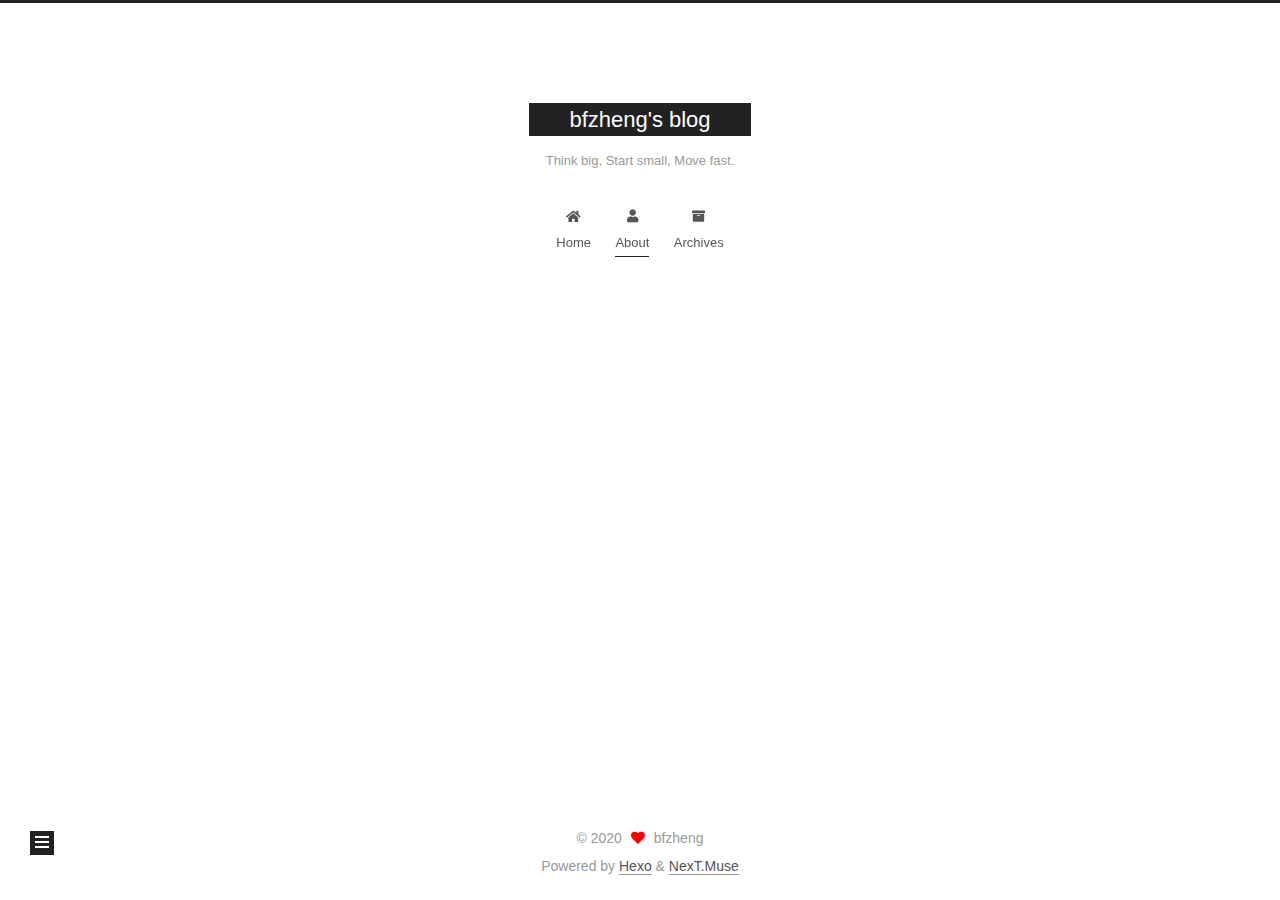
==== about/index.html @ 99f79226 "Site updated: 2020-04-12 15:24:44" ====
<!DOCTYPE html>
<html lang="en">
<head>
  <meta charset="UTF-8">
<meta name="viewport" content="width=device-width, initial-scale=1, maximum-scale=2">
<meta name="theme-color" content="#222">
<meta name="generator" content="Hexo 4.2.0">
  <link rel="apple-touch-icon" sizes="180x180" href="/images/apple-touch-icon-next.png">
  <link rel="icon" type="image/png" sizes="32x32" href="/images/favicon-32x32-next.png">
  <link rel="icon" type="image/png" sizes="16x16" href="/images/favicon-16x16-next.png">
  <link rel="mask-icon" href="/images/logo.svg" color="#222">

<link rel="stylesheet" href="/css/main.css">


<link rel="stylesheet" href="/lib/font-awesome/css/all.min.css">

<script id="hexo-configurations">
    var NexT = window.NexT || {};
    var CONFIG = {"hostname":"yoursite.com","root":"/","scheme":"Muse","version":"7.8.0","exturl":false,"sidebar":{"position":"left","display":"post","padding":18,"offset":12,"onmobile":false},"copycode":{"enable":false,"show_result":false,"style":null},"back2top":{"enable":true,"sidebar":false,"scrollpercent":false},"bookmark":{"enable":false,"color":"#222","save":"auto"},"fancybox":false,"mediumzoom":false,"lazyload":false,"pangu":false,"comments":{"style":"tabs","active":null,"storage":true,"lazyload":false,"nav":null},"algolia":{"hits":{"per_page":10},"labels":{"input_placeholder":"Search for Posts","hits_empty":"We didn't find any results for the search: ${query}","hits_stats":"${hits} results found in ${time} ms"}},"localsearch":{"enable":false,"trigger":"auto","top_n_per_article":1,"unescape":false,"preload":false},"motion":{"enable":true,"async":false,"transition":{"post_block":"fadeIn","post_header":"slideDownIn","post_body":"slideDownIn","coll_header":"slideLeftIn","sidebar":"slideUpIn"}}};
  </script>

  <meta name="description" content="一名开发，一名电影迷，一名美剧迷……一个平凡人是也。">
<meta property="og:type" content="website">
<meta property="og:title" content="bfzheng">
<meta property="og:url" content="http://yoursite.com/about/index.html">
<meta property="og:site_name" content="bfzheng&#39;s blog">
<meta property="og:description" content="一名开发，一名电影迷，一名美剧迷……一个平凡人是也。">
<meta property="og:locale" content="en_US">
<meta property="article:published_time" content="2020-04-12T05:11:08.000Z">
<meta property="article:modified_time" content="2020-04-12T06:12:43.307Z">
<meta property="article:author" content="bfzheng">
<meta name="twitter:card" content="summary">

<link rel="canonical" href="http://yoursite.com/about/">


<script id="page-configurations">
  // https://hexo.io/docs/variables.html
  CONFIG.page = {
    sidebar: "",
    isHome : false,
    isPost : false,
    lang   : 'en'
  };
</script>

  <title>bfzheng | bfzheng's blog
</title>
  






  <noscript>
  <style>
  .use-motion .brand,
  .use-motion .menu-item,
  .sidebar-inner,
  .use-motion .post-block,
  .use-motion .pagination,
  .use-motion .comments,
  .use-motion .post-header,
  .use-motion .post-body,
  .use-motion .collection-header { opacity: initial; }

  .use-motion .site-title,
  .use-motion .site-subtitle {
    opacity: initial;
    top: initial;
  }

  .use-motion .logo-line-before i { left: initial; }
  .use-motion .logo-line-after i { right: initial; }
  </style>
</noscript>

</head>

<body itemscope itemtype="http://schema.org/WebPage">
  <div class="container use-motion">
    <div class="headband"></div>

    <header class="header" itemscope itemtype="http://schema.org/WPHeader">
      <div class="header-inner"><div class="site-brand-container">
  <div class="site-nav-toggle">
    <div class="toggle" aria-label="Toggle navigation bar">
      <span class="toggle-line toggle-line-first"></span>
      <span class="toggle-line toggle-line-middle"></span>
      <span class="toggle-line toggle-line-last"></span>
    </div>
  </div>

  <div class="site-meta">

    <a href="/" class="brand" rel="start">
      <span class="logo-line-before"><i></i></span>
      <h1 class="site-title">bfzheng's blog</h1>
      <span class="logo-line-after"><i></i></span>
    </a>
      <p class="site-subtitle" itemprop="description">Think big, Start small, Move fast. </p>
  </div>

  <div class="site-nav-right">
    <div class="toggle popup-trigger">
    </div>
  </div>
</div>




<nav class="site-nav">
  <ul id="menu" class="main-menu menu">
        <li class="menu-item menu-item-home">

    <a href="/" rel="section"><i class="fa fa-home fa-fw"></i>Home</a>

  </li>
        <li class="menu-item menu-item-about">

    <a href="/about/" rel="section"><i class="fa fa-user fa-fw"></i>About</a>

  </li>
        <li class="menu-item menu-item-archives">

    <a href="/archives/" rel="section"><i class="fa fa-archive fa-fw"></i>Archives</a>

  </li>
  </ul>
</nav>




</div>
    </header>

    
  <div class="back-to-top">
    <i class="fa fa-arrow-up"></i>
    <span>0%</span>
  </div>


    <main class="main">
      <div class="main-inner">
        <div class="content-wrap">
          
  
  

          <div class="content page posts-expand">
            

    
    
    
    <div class="post-block" lang="en">
      <header class="post-header">

<h1 class="post-title" itemprop="name headline">bfzheng
</h1>

<div class="post-meta">
  

</div>

</header>

      
      
      
      <div class="post-body">
          <p>一名开发，<br>一名电影迷，<br>一名美剧迷<br>……<br>一个平凡人是也。</p>

      </div>
      
      
      
    </div>
    

    
    
    


          </div>
          

<script>
  window.addEventListener('tabs:register', () => {
    let { activeClass } = CONFIG.comments;
    if (CONFIG.comments.storage) {
      activeClass = localStorage.getItem('comments_active') || activeClass;
    }
    if (activeClass) {
      let activeTab = document.querySelector(`a[href="#comment-${activeClass}"]`);
      if (activeTab) {
        activeTab.click();
      }
    }
  });
  if (CONFIG.comments.storage) {
    window.addEventListener('tabs:click', event => {
      if (!event.target.matches('.tabs-comment .tab-content .tab-pane')) return;
      let commentClass = event.target.classList[1];
      localStorage.setItem('comments_active', commentClass);
    });
  }
</script>

        </div>
          
  
  <div class="toggle sidebar-toggle">
    <span class="toggle-line toggle-line-first"></span>
    <span class="toggle-line toggle-line-middle"></span>
    <span class="toggle-line toggle-line-last"></span>
  </div>

  <aside class="sidebar">
    <div class="sidebar-inner">

      <ul class="sidebar-nav motion-element">
        <li class="sidebar-nav-toc">
          Table of Contents
        </li>
        <li class="sidebar-nav-overview">
          Overview
        </li>
      </ul>

      <!--noindex-->
      <div class="post-toc-wrap sidebar-panel">
      </div>
      <!--/noindex-->

      <div class="site-overview-wrap sidebar-panel">
        <div class="site-author motion-element" itemprop="author" itemscope itemtype="http://schema.org/Person">
  <p class="site-author-name" itemprop="name">bfzheng</p>
  <div class="site-description" itemprop="description">bfzheng's blog</div>
</div>
<div class="site-state-wrap motion-element">
  <nav class="site-state">
      <div class="site-state-item site-state-posts">
          <a href="/archives/">
        
          <span class="site-state-item-count">2</span>
          <span class="site-state-item-name">posts</span>
        </a>
      </div>
  </nav>
</div>



      </div>

    </div>
  </aside>
  <div id="sidebar-dimmer"></div>


      </div>
    </main>

    <footer class="footer">
      <div class="footer-inner">
        

        

<div class="copyright">
  
  &copy; 
  <span itemprop="copyrightYear">2020</span>
  <span class="with-love">
    <i class="fa fa-heart"></i>
  </span>
  <span class="author" itemprop="copyrightHolder">bfzheng</span>
</div>
  <div class="powered-by">Powered by <a href="https://hexo.io/" class="theme-link" rel="noopener" target="_blank">Hexo</a> & <a href="https://muse.theme-next.org/" class="theme-link" rel="noopener" target="_blank">NexT.Muse</a>
  </div>

        








      </div>
    </footer>
  </div>

  
  <script src="/lib/anime.min.js"></script>
  <script src="/lib/velocity/velocity.min.js"></script>
  <script src="/lib/velocity/velocity.ui.min.js"></script>

<script src="/js/utils.js"></script>

<script src="/js/motion.js"></script>


<script src="/js/schemes/muse.js"></script>


<script src="/js/next-boot.js"></script>




  















  

  

</body>
</html>
---- css/main.css ----
:root {
  --body-bg-color: #fff;
  --content-bg-color: #fff;
  --card-bg-color: #f5f5f5;
  --text-color: #555;
  --blockquote-color: #666;
  --link-color: #555;
  --link-hover-color: #222;
  --brand-color: #fff;
  --brand-hover-color: #fff;
  --table-row-odd-bg-color: #f9f9f9;
  --table-row-hover-bg-color: #f5f5f5;
  --menu-item-bg-color: #f5f5f5;
  --btn-default-bg: #222;
  --btn-default-color: #fff;
  --btn-default-border-color: #222;
  --btn-default-hover-bg: #fff;
  --btn-default-hover-color: #222;
  --btn-default-hover-border-color: #222;
}
html {
  line-height: 1.15; /* 1 */
  -webkit-text-size-adjust: 100%; /* 2 */
}
body {
  margin: 0;
}
main {
  display: block;
}
h1 {
  font-size: 2em;
  margin: 0.67em 0;
}
hr {
  box-sizing: content-box; /* 1 */
  height: 0; /* 1 */
  overflow: visible; /* 2 */
}
pre {
  font-family: monospace, monospace; /* 1 */
  font-size: 1em; /* 2 */
}
a {
  background: transparent;
}
abbr[title] {
  border-bottom: none; /* 1 */
  text-decoration: underline; /* 2 */
  text-decoration: underline dotted; /* 2 */
}
b,
strong {
  font-weight: bolder;
}
code,
kbd,
samp {
  font-family: monospace, monospace; /* 1 */
  font-size: 1em; /* 2 */
}
small {
  font-size: 80%;
}
sub,
sup {
  font-size: 75%;
  line-height: 0;
  position: relative;
  vertical-align: baseline;
}
sub {
  bottom: -0.25em;
}
sup {
  top: -0.5em;
}
img {
  border-style: none;
}
button,
input,
optgroup,
select,
textarea {
  font-family: inherit; /* 1 */
  font-size: 100%; /* 1 */
  line-height: 1.15; /* 1 */
  margin: 0; /* 2 */
}
button,
input {
/* 1 */
  overflow: visible;
}
button,
select {
/* 1 */
  text-transform: none;
}
button,
[type='button'],
[type='reset'],
[type='submit'] {
  -webkit-appearance: button;
}
button::-moz-focus-inner,
[type='button']::-moz-focus-inner,
[type='reset']::-moz-focus-inner,
[type='submit']::-moz-focus-inner {
  border-style: none;
  padding: 0;
}
button:-moz-focusring,
[type='button']:-moz-focusring,
[type='reset']:-moz-focusring,
[type='submit']:-moz-focusring {
  outline: 1px dotted ButtonText;
}
fieldset {
  padding: 0.35em 0.75em 0.625em;
}
legend {
  box-sizing: border-box; /* 1 */
  color: inherit; /* 2 */
  display: table; /* 1 */
  max-width: 100%; /* 1 */
  padding: 0; /* 3 */
  white-space: normal; /* 1 */
}
progress {
  vertical-align: baseline;
}
textarea {
  overflow: auto;
}
[type='checkbox'],
[type='radio'] {
  box-sizing: border-box; /* 1 */
  padding: 0; /* 2 */
}
[type='number']::-webkit-inner-spin-button,
[type='number']::-webkit-outer-spin-button {
  height: auto;
}
[type='search'] {
  outline-offset: -2px; /* 2 */
  -webkit-appearance: textfield; /* 1 */
}
[type='search']::-webkit-search-decoration {
  -webkit-appearance: none;
}
::-webkit-file-upload-button {
  font: inherit; /* 2 */
  -webkit-appearance: button; /* 1 */
}
details {
  display: block;
}
summary {
  display: list-item;
}
template {
  display: none;
}
[hidden] {
  display: none;
}
::selection {
  background: #262a30;
  color: #eee;
}
html,
body {
  height: 100%;
}
body {
  background: var(--body-bg-color);
  color: var(--text-color);
  font-family: 'Lato', "PingFang SC", "Microsoft YaHei", sans-serif;
  font-size: 1em;
  line-height: 2;
}
@media (max-width: 991px) {
  body {
    padding-left: 0 !important;
    padding-right: 0 !important;
  }
}
h1,
h2,
h3,
h4,
h5,
h6 {
  font-family: 'Lato', "PingFang SC", "Microsoft YaHei", sans-serif;
  font-weight: bold;
  line-height: 1.5;
  margin: 20px 0 15px;
}
h1 {
  font-size: 1.5em;
}
h2 {
  font-size: 1.375em;
}
h3 {
  font-size: 1.25em;
}
h4 {
  font-size: 1.125em;
}
h5 {
  font-size: 1em;
}
h6 {
  font-size: 0.875em;
}
p {
  margin: 0 0 20px 0;
}
a,
span.exturl {
  border-bottom: 1px solid #999;
  color: var(--link-color);
  outline: 0;
  text-decoration: none;
  overflow-wrap: break-word;
  word-wrap: break-word;
  cursor: pointer;
}
a:hover,
span.exturl:hover {
  border-bottom-color: var(--link-hover-color);
  color: var(--link-hover-color);
}
iframe,
img,
video {
  display: block;
  margin-left: auto;
  margin-right: auto;
  max-width: 100%;
}
hr {
  background-image: repeating-linear-gradient(-45deg, #ddd, #ddd 4px, transparent 4px, transparent 8px);
  border: 0;
  height: 3px;
  margin: 40px 0;
}
blockquote {
  border-left: 4px solid #ddd;
  color: var(--blockquote-color);
  margin: 0;
  padding: 0 15px;
}
blockquote cite::before {
  content: '-';
  padding: 0 5px;
}
dt {
  font-weight: bold;
}
dd {
  margin: 0;
  padding: 0;
}
kbd {
  background-color: #f5f5f5;
  background-image: linear-gradient(#eee, #fff, #eee);
  border: 1px solid #ccc;
  border-radius: 0.2em;
  box-shadow: 0.1em 0.1em 0.2em rgba(0,0,0,0.1);
  color: #555;
  font-family: inherit;
  padding: 0.1em 0.3em;
  white-space: nowrap;
}
.table-container {
  overflow: auto;
}
table {
  border-collapse: collapse;
  border-spacing: 0;
  font-size: 0.875em;
  margin: 0 0 20px 0;
  width: 100%;
}
tbody tr:nth-of-type(odd) {
  background: var(--table-row-odd-bg-color);
}
tbody tr:hover {
  background: var(--table-row-hover-bg-color);
}
caption,
th,
td {
  font-weight: normal;
  padding: 8px;
  text-align: left;
  vertical-align: middle;
}
th,
td {
  border: 1px solid #ddd;
  border-bottom: 3px solid #ddd;
}
th {
  font-weight: 700;
  padding-bottom: 10px;
}
td {
  border-bottom-width: 1px;
}
.btn {
  background: var(--btn-default-bg);
  border: 2px solid var(--btn-default-border-color);
  border-radius: 0;
  color: var(--btn-default-color);
  display: inline-block;
  font-size: 0.875em;
  line-height: 2;
  padding: 0 20px;
  text-decoration: none;
  transition-property: background-color;
  transition-delay: 0s;
  transition-duration: 0.2s;
  transition-timing-function: ease-in-out;
}
.btn:hover {
  background: var(--btn-default-hover-bg);
  border-color: var(--btn-default-hover-border-color);
  color: var(--btn-default-hover-color);
}
.btn + .btn {
  margin: 0 0 8px 8px;
}
.btn .fa-fw {
  text-align: left;
  width: 1.285714285714286em;
}
.toggle {
  line-height: 0;
}
.toggle .toggle-line {
  background: #fff;
  display: inline-block;
  height: 2px;
  left: 0;
  position: relative;
  top: 0;
  transition: all 0.4s;
  vertical-align: top;
  width: 100%;
}
.toggle .toggle-line:not(:first-child) {
  margin-top: 3px;
}
.toggle.toggle-arrow .toggle-line-first {
  left: 50%;
  top: 2px;
  transform: rotate(45deg);
  width: 50%;
}
.toggle.toggle-arrow .toggle-line-middle {
  left: 2px;
  width: 90%;
}
.toggle.toggle-arrow .toggle-line-last {
  left: 50%;
  top: -2px;
  transform: rotate(-45deg);
  width: 50%;
}
.toggle.toggle-close .toggle-line-first {
  transform: rotate(-45deg);
  top: 5px;
}
.toggle.toggle-close .toggle-line-middle {
  opacity: 0;
}
.toggle.toggle-close .toggle-line-last {
  transform: rotate(45deg);
  top: -5px;
}
.highlight,
pre {
  background: #f7f7f7;
  color: #4d4d4c;
  line-height: 1.6;
  margin: 0 auto 20px;
}
pre,
code {
  font-family: consolas, Menlo, monospace, "PingFang SC", "Microsoft YaHei";
}
code {
  background: #eee;
  border-radius: 3px;
  color: #555;
  padding: 2px 4px;
  overflow-wrap: break-word;
  word-wrap: break-word;
}
.highlight *::selection {
  background: #d6d6d6;
}
.highlight pre {
  border: 0;
  margin: 0;
  padding: 10px 0;
}
.highlight table {
  border: 0;
  margin: 0;
  width: auto;
}
.highlight td {
  border: 0;
  padding: 0;
}
.highlight figcaption {
  background: #eff2f3;
  color: #4d4d4c;
  display: flex;
  font-size: 0.875em;
  justify-content: space-between;
  line-height: 1.2;
  padding: 0.5em;
}
.highlight figcaption a {
  color: #4d4d4c;
}
.highlight figcaption a:hover {
  border-bottom-color: #4d4d4c;
}
.highlight .gutter {
  -moz-user-select: none;
  -ms-user-select: none;
  -webkit-user-select: none;
  user-select: none;
}
.highlight .gutter pre {
  background: #eff2f3;
  color: #869194;
  padding-left: 10px;
  padding-right: 10px;
  text-align: right;
}
.highlight .code pre {
  background: #f7f7f7;
  padding-left: 10px;
  width: 100%;
}
.gist table {
  width: auto;
}
.gist table td {
  border: 0;
}
pre {
  overflow: auto;
  padding: 10px;
}
pre code {
  background: none;
  color: #4d4d4c;
  font-size: 0.875em;
  padding: 0;
  text-shadow: none;
}
pre .deletion {
  background: #fdd;
}
pre .addition {
  background: #dfd;
}
pre .meta {
  color: #eab700;
  -moz-user-select: none;
  -ms-user-select: none;
  -webkit-user-select: none;
  user-select: none;
}
pre .comment {
  color: #8e908c;
}
pre .variable,
pre .attribute,
pre .tag,
pre .name,
pre .regexp,
pre .ruby .constant,
pre .xml .tag .title,
pre .xml .pi,
pre .xml .doctype,
pre .html .doctype,
pre .css .id,
pre .css .class,
pre .css .pseudo {
  color: #c82829;
}
pre .number,
pre .preprocessor,
pre .built_in,
pre .builtin-name,
pre .literal,
pre .params,
pre .constant,
pre .command {
  color: #f5871f;
}
pre .ruby .class .title,
pre .css .rules .attribute,
pre .string,
pre .symbol,
pre .value,
pre .inheritance,
pre .header,
pre .ruby .symbol,
pre .xml .cdata,
pre .special,
pre .formula {
  color: #718c00;
}
pre .title,
pre .css .hexcolor {
  color: #3e999f;
}
pre .function,
pre .python .decorator,
pre .python .title,
pre .ruby .function .title,
pre .ruby .title .keyword,
pre .perl .sub,
pre .javascript .title,
pre .coffeescript .title {
  color: #4271ae;
}
pre .keyword,
pre .javascript .function {
  color: #8959a8;
}
.blockquote-center {
  border-left: none;
  margin: 40px 0;
  padding: 0;
  position: relative;
  text-align: center;
}
.blockquote-center .fa {
  display: block;
  opacity: 0.6;
  position: absolute;
  width: 100%;
}
.blockquote-center .fa-quote-left {
  border-top: 1px solid #ccc;
  text-align: left;
  top: -20px;
}
.blockquote-center .fa-quote-right {
  border-bottom: 1px solid #ccc;
  text-align: right;
  bottom: -20px;
}
.blockquote-center p,
.blockquote-center div {
  text-align: center;
}
.post-body .group-picture img {
  margin: 0 auto;
  padding: 0 3px;
}
.group-picture-row {
  margin-bottom: 6px;
  overflow: hidden;
}
.group-picture-column {
  float: left;
  margin-bottom: 10px;
}
.post-body .label {
  color: #555;
  display: inline;
  padding: 0 2px;
}
.post-body .label.default {
  background: #f0f0f0;
}
.post-body .label.primary {
  background: #efe6f7;
}
.post-body .label.info {
  background: #e5f2f8;
}
.post-body .label.success {
  background: #e7f4e9;
}
.post-body .label.warning {
  background: #fcf6e1;
}
.post-body .label.danger {
  background: #fae8eb;
}
.post-body .tabs {
  margin-bottom: 20px;
}
.post-body .tabs,
.tabs-comment {
  display: block;
  padding-top: 10px;
  position: relative;
}
.post-body .tabs ul.nav-tabs,
.tabs-comment ul.nav-tabs {
  display: flex;
  flex-wrap: wrap;
  margin: 0;
  margin-bottom: -1px;
  padding: 0;
}
@media (max-width: 413px) {
  .post-body .tabs ul.nav-tabs,
  .tabs-comment ul.nav-tabs {
    display: block;
    margin-bottom: 5px;
  }
}
.post-body .tabs ul.nav-tabs li.tab,
.tabs-comment ul.nav-tabs li.tab {
  border-bottom: 1px solid #ddd;
  border-left: 1px solid transparent;
  border-right: 1px solid transparent;
  border-top: 3px solid transparent;
  flex-grow: 1;
  list-style-type: none;
  border-radius: 0 0 0 0;
}
@media (max-width: 413px) {
  .post-body .tabs ul.nav-tabs li.tab,
  .tabs-comment ul.nav-tabs li.tab {
    border-bottom: 1px solid transparent;
    border-left: 3px solid transparent;
    border-right: 1px solid transparent;
    border-top: 1px solid transparent;
  }
}
@media (max-width: 413px) {
  .post-body .tabs ul.nav-tabs li.tab,
  .tabs-comment ul.nav-tabs li.tab {
    border-radius: 0;
  }
}
.post-body .tabs ul.nav-tabs li.tab a,
.tabs-comment ul.nav-tabs li.tab a {
  border-bottom: initial;
  display: block;
  line-height: 1.8;
  outline: 0;
  padding: 0.25em 0.75em;
  text-align: center;
  transition-delay: 0s;
  transition-duration: 0.2s;
  transition-timing-function: ease-out;
}
.post-body .tabs ul.nav-tabs li.tab a i,
.tabs-comment ul.nav-tabs li.tab a i {
  width: 1.285714285714286em;
}
.post-body .tabs ul.nav-tabs li.tab.active,
.tabs-comment ul.nav-tabs li.tab.active {
  border-bottom: 1px solid transparent;
  border-left: 1px solid #ddd;
  border-right: 1px solid #ddd;
  border-top: 3px solid #fc6423;
}
@media (max-width: 413px) {
  .post-body .tabs ul.nav-tabs li.tab.active,
  .tabs-comment ul.nav-tabs li.tab.active {
    border-bottom: 1px solid #ddd;
    border-left: 3px solid #fc6423;
    border-right: 1px solid #ddd;
    border-top: 1px solid #ddd;
  }
}
.post-body .tabs ul.nav-tabs li.tab.active a,
.tabs-comment ul.nav-tabs li.tab.active a {
  color: var(--link-color);
  cursor: default;
}
.post-body .tabs .tab-content .tab-pane,
.tabs-comment .tab-content .tab-pane {
  border: 1px solid #ddd;
  border-top: 0;
  padding: 20px 20px 0 20px;
  border-radius: 0;
}
.post-body .tabs .tab-content .tab-pane:not(.active),
.tabs-comment .tab-content .tab-pane:not(.active) {
  display: none;
}
.post-body .tabs .tab-content .tab-pane.active,
.tabs-comment .tab-content .tab-pane.active {
  display: block;
}
.post-body .tabs .tab-content .tab-pane.active:nth-of-type(1),
.tabs-comment .tab-content .tab-pane.active:nth-of-type(1) {
  border-radius: 0 0 0 0;
}
@media (max-width: 413px) {
  .post-body .tabs .tab-content .tab-pane.active:nth-of-type(1),
  .tabs-comment .tab-content .tab-pane.active:nth-of-type(1) {
    border-radius: 0;
  }
}
.post-body .note {
  border-radius: 3px;
  margin-bottom: 20px;
  padding: 1em;
  position: relative;
  border: 1px solid #eee;
  border-left-width: 5px;
}
.post-body .note h2,
.post-body .note h3,
.post-body .note h4,
.post-body .note h5,
.post-body .note h6 {
  margin-top: 0;
  border-bottom: initial;
  margin-bottom: 0;
  padding-top: 0;
}
.post-body .note p:first-child,
.post-body .note ul:first-child,
.post-body .note ol:first-child,
.post-body .note table:first-child,
.post-body .note pre:first-child,
.post-body .note blockquote:first-child,
.post-body .note img:first-child {
  margin-top: 0;
}
.post-body .note p:last-child,
.post-body .note ul:last-child,
.post-body .note ol:last-child,
.post-body .note table:last-child,
.post-body .note pre:last-child,
.post-body .note blockquote:last-child,
.post-body .note img:last-child {
  margin-bottom: 0;
}
.post-body .note.default {
  border-left-color: #777;
}
.post-body .note.default h2,
.post-body .note.default h3,
.post-body .note.default h4,
.post-body .note.default h5,
.post-body .note.default h6 {
  color: #777;
}
.post-body .note.primary {
  border-left-color: #6f42c1;
}
.post-body .note.primary h2,
.post-body .note.primary h3,
.post-body .note.primary h4,
.post-body .note.primary h5,
.post-body .note.primary h6 {
  color: #6f42c1;
}
.post-body .note.info {
  border-left-color: #428bca;
}
.post-body .note.info h2,
.post-body .note.info h3,
.post-body .note.info h4,
.post-body .note.info h5,
.post-body .note.info h6 {
  color: #428bca;
}
.post-body .note.success {
  border-left-color: #5cb85c;
}
.post-body .note.success h2,
.post-body .note.success h3,
.post-body .note.success h4,
.post-body .note.success h5,
.post-body .note.success h6 {
  color: #5cb85c;
}
.post-body .note.warning {
  border-left-color: #f0ad4e;
}
.post-body .note.warning h2,
.post-body .note.warning h3,
.post-body .note.warning h4,
.post-body .note.warning h5,
.post-body .note.warning h6 {
  color: #f0ad4e;
}
.post-body .note.danger {
  border-left-color: #d9534f;
}
.post-body .note.danger h2,
.post-body .note.danger h3,
.post-body .note.danger h4,
.post-body .note.danger h5,
.post-body .note.danger h6 {
  color: #d9534f;
}
.pagination .prev,
.pagination .next,
.pagination .page-number,
.pagination .space {
  display: inline-block;
  margin: 0 10px;
  padding: 0 11px;
  position: relative;
  top: -1px;
}
@media (max-width: 767px) {
  .pagination .prev,
  .pagination .next,
  .pagination .page-number,
  .pagination .space {
    margin: 0 5px;
  }
}
.pagination {
  border-top: 1px solid #eee;
  margin: 120px 0 0;
  text-align: center;
}
.pagination .prev,
.pagination .next,
.pagination .page-number {
  border-bottom: 0;
  border-top: 1px solid #eee;
  transition-property: border-color;
  transition-delay: 0s;
  transition-duration: 0.2s;
  transition-timing-function: ease-in-out;
}
.pagination .prev:hover,
.pagination .next:hover,
.pagination .page-number:hover {
  border-top-color: #222;
}
.pagination .space {
  margin: 0;
  padding: 0;
}
.pagination .prev {
  margin-left: 0;
}
.pagination .next {
  margin-right: 0;
}
.pagination .page-number.current {
  background: #ccc;
  border-top-color: #ccc;
  color: #fff;
}
@media (max-width: 767px) {
  .pagination {
    border-top: none;
  }
  .pagination .prev,
  .pagination .next,
  .pagination .page-number {
    border-bottom: 1px solid #eee;
    border-top: 0;
    margin-bottom: 10px;
    padding: 0 10px;
  }
  .pagination .prev:hover,
  .pagination .next:hover,
  .pagination .page-number:hover {
    border-bottom-color: #222;
  }
}
.comments {
  margin-top: 60px;
  overflow: hidden;
}
.comment-button-group {
  display: flex;
  flex-wrap: wrap-reverse;
  justify-content: center;
  margin: 1em 0;
}
.comment-button-group .comment-button {
  margin: 0.1em 0.2em;
}
.comment-button-group .comment-button.active {
  background: var(--btn-default-hover-bg);
  border-color: var(--btn-default-hover-border-color);
  color: var(--btn-default-hover-color);
}
.comment-position {
  display: none;
}
.comment-position.active {
  display: block;
}
.tabs-comment {
  background: var(--content-bg-color);
  margin-top: 4em;
  padding-top: 0;
}
.tabs-comment .comments {
  border: 0;
  box-shadow: none;
  margin-top: 0;
  padding-top: 0;
}
.container {
  min-height: 100%;
  position: relative;
}
.main-inner {
  margin: 0 auto;
  width: 700px;
}
@media (min-width: 1200px) {
  .main-inner {
    width: 800px;
  }
}
@media (min-width: 1600px) {
  .main-inner {
    width: 900px;
  }
}
@media (max-width: 767px) {
  .content-wrap {
    padding: 0 20px;
  }
}
.header {
  background: transparent;
}
.header-inner {
  margin: 0 auto;
  width: 700px;
}
@media (min-width: 1200px) {
  .header-inner {
    width: 800px;
  }
}
@media (min-width: 1600px) {
  .header-inner {
    width: 900px;
  }
}
.site-brand-container {
  display: flex;
  flex-shrink: 0;
  padding: 0 10px;
}
.headband {
  background: #222;
  height: 3px;
}
.site-meta {
  flex-grow: 1;
  text-align: center;
}
@media (max-width: 767px) {
  .site-meta {
    text-align: center;
  }
}
.brand {
  border-bottom: none;
  color: var(--brand-color);
  display: inline-block;
  line-height: 1.375em;
  padding: 0 40px;
  position: relative;
}
.brand:hover {
  color: var(--brand-hover-color);
}
.site-title {
  font-family: 'Lato', "PingFang SC", "Microsoft YaHei", sans-serif;
  font-size: 1.375em;
  font-weight: normal;
  margin: 0;
}
.site-subtitle {
  color: #999;
  font-size: 0.8125em;
  margin: 10px 0;
}
.use-motion .brand {
  opacity: 0;
}
.use-motion .site-title,
.use-motion .site-subtitle,
.use-motion .custom-logo-image {
  opacity: 0;
  position: relative;
  top: -10px;
}
.site-nav-toggle,
.site-nav-right {
  display: none;
}
@media (max-width: 767px) {
  .site-nav-toggle,
  .site-nav-right {
    display: flex;
    flex-direction: column;
    justify-content: center;
  }
}
.site-nav-toggle .toggle,
.site-nav-right .toggle {
  color: var(--text-color);
  padding: 10px;
  width: 22px;
}
.site-nav-toggle .toggle .toggle-line,
.site-nav-right .toggle .toggle-line {
  background: var(--text-color);
  border-radius: 1px;
}
.site-nav {
  display: block;
}
@media (max-width: 767px) {
  .site-nav {
    clear: both;
    display: none;
  }
}
.site-nav.site-nav-on {
  display: block;
}
.menu {
  margin-top: 20px;
  padding-left: 0;
  text-align: center;
}
.menu-item {
  display: inline-block;
  list-style: none;
  margin: 0 10px;
}
@media (max-width: 767px) {
  .menu-item {
    display: block;
    margin-top: 10px;
  }
  .menu-item.menu-item-search {
    display: none;
  }
}
.menu-item a,
.menu-item span.exturl {
  border-bottom: 0;
  display: block;
  font-size: 0.8125em;
  transition-property: border-color;
  transition-delay: 0s;
  transition-duration: 0.2s;
  transition-timing-function: ease-in-out;
}
@media (hover: none) {
  .menu-item a:hover,
  .menu-item span.exturl:hover {
    border-bottom-color: transparent !important;
  }
}
.menu-item .fa,
.menu-item .fab,
.menu-item .far,
.menu-item .fas {
  margin-right: 8px;
}
.menu-item .badge {
  display: inline-block;
  font-weight: bold;
  line-height: 1;
  margin-left: 0.35em;
  margin-top: 0.35em;
  text-align: center;
  white-space: nowrap;
}
@media (max-width: 767px) {
  .menu-item .badge {
    float: right;
    margin-left: 0;
  }
}
.menu-item-active a,
.menu .menu-item a:hover,
.menu .menu-item span.exturl:hover {
  background: var(--menu-item-bg-color);
}
.use-motion .menu-item {
  opacity: 0;
}
.sidebar {
  background: #222;
  bottom: 0;
  box-shadow: inset 0 2px 6px #000;
  position: fixed;
  top: 0;
}
@media (max-width: 991px) {
  .sidebar {
    display: none;
  }
}
.sidebar-inner {
  color: #999;
  padding: 18px 10px;
  text-align: center;
}
.cc-license {
  margin-top: 10px;
  text-align: center;
}
.cc-license .cc-opacity {
  border-bottom: none;
  opacity: 0.7;
}
.cc-license .cc-opacity:hover {
  opacity: 0.9;
}
.cc-license img {
  display: inline-block;
}
.site-author-image {
  border: 2px solid #333;
  display: block;
  margin: 0 auto;
  max-width: 96px;
  padding: 2px;
}
.site-author-name {
  color: #f5f5f5;
  font-weight: normal;
  margin: 5px 0 0;
  text-align: center;
}
.site-description {
  color: #999;
  font-size: 1em;
  margin-top: 5px;
  text-align: center;
}
.links-of-author {
  margin-top: 15px;
}
.links-of-author a,
.links-of-author span.exturl {
  border-bottom-color: #555;
  display: inline-block;
  font-size: 0.8125em;
  margin-bottom: 10px;
  margin-right: 10px;
  vertical-align: middle;
}
.links-of-author a::before,
.links-of-author span.exturl::before {
  background: #1c29ff;
  border-radius: 50%;
  content: ' ';
  display: inline-block;
  height: 4px;
  margin-right: 3px;
  vertical-align: middle;
  width: 4px;
}
.sidebar-button {
  margin-top: 15px;
}
.sidebar-button a {
  border: 1px solid #fc6423;
  border-radius: 4px;
  color: #fc6423;
  display: inline-block;
  padding: 0 15px;
}
.sidebar-button a .fa,
.sidebar-button a .fab,
.sidebar-button a .far,
.sidebar-button a .fas {
  margin-right: 5px;
}
.sidebar-button a:hover {
  background: #fc6423;
  border: 1px solid #fc6423;
  color: #fff;
}
.sidebar-button a:hover .fa,
.sidebar-button a:hover .fab,
.sidebar-button a:hover .far,
.sidebar-button a:hover .fas {
  color: #fff;
}
.links-of-blogroll {
  font-size: 0.8125em;
  margin-top: 10px;
}
.links-of-blogroll-title {
  font-size: 0.875em;
  font-weight: 600;
  margin-top: 0;
}
.links-of-blogroll-list {
  list-style: none;
  margin: 0;
  padding: 0;
}
#sidebar-dimmer {
  display: none;
}
@media (max-width: 767px) {
  #sidebar-dimmer {
    background: #000;
    display: block;
    height: 100%;
    left: 100%;
    opacity: 0;
    position: fixed;
    top: 0;
    width: 100%;
    z-index: 1100;
  }
  .sidebar-active + #sidebar-dimmer {
    opacity: 0.7;
    transform: translateX(-100%);
    transition: opacity 0.5s;
  }
}
.sidebar-nav {
  margin: 0;
  padding-bottom: 20px;
  padding-left: 0;
}
.sidebar-nav li {
  border-bottom: 1px solid transparent;
  color: #666;
  cursor: pointer;
  display: inline-block;
  font-size: 0.875em;
}
.sidebar-nav li.sidebar-nav-overview {
  margin-left: 10px;
}
.sidebar-nav li:hover {
  color: #f5f5f5;
}
.sidebar-nav .sidebar-nav-active {
  border-bottom-color: #87daff;
  color: #87daff;
}
.sidebar-nav .sidebar-nav-active:hover {
  color: #87daff;
}
.sidebar-panel {
  display: none;
  overflow-x: hidden;
  overflow-y: auto;
}
.sidebar-panel-active {
  display: block;
}
.sidebar-toggle {
  background: #222;
  bottom: 45px;
  cursor: pointer;
  height: 14px;
  left: 30px;
  padding: 5px;
  position: fixed;
  width: 14px;
  z-index: 1300;
}
@media (max-width: 991px) {
  .sidebar-toggle {
    left: 20px;
    opacity: 0.8;
    display: none;
  }
}
.sidebar-toggle:hover .toggle-line {
  background: #87daff;
}
.post-toc {
  font-size: 0.875em;
}
.post-toc ol {
  list-style: none;
  margin: 0;
  padding: 0 2px 5px 10px;
  text-align: left;
}
.post-toc ol > ol {
  padding-left: 0;
}
.post-toc ol a {
  transition-property: all;
  transition-delay: 0s;
  transition-duration: 0.2s;
  transition-timing-function: ease-in-out;
}
.post-toc .nav-item {
  line-height: 1.8;
  overflow: hidden;
  text-overflow: ellipsis;
  white-space: nowrap;
}
.post-toc .nav .nav-child {
  display: none;
}
.post-toc .nav .active > .nav-child {
  display: block;
}
.post-toc .nav .active-current > .nav-child {
  display: block;
}
.post-toc .nav .active-current > .nav-child > .nav-item {
  display: block;
}
.post-toc .nav .active > a {
  border-bottom-color: #87daff;
  color: #87daff;
}
.post-toc .nav .active-current > a {
  color: #87daff;
}
.post-toc .nav .active-current > a:hover {
  color: #87daff;
}
.site-state {
  display: flex;
  justify-content: center;
  line-height: 1.4;
  margin-top: 10px;
  overflow: hidden;
  text-align: center;
  white-space: nowrap;
}
.site-state-item {
  padding: 0 15px;
}
.site-state-item:not(:first-child) {
  border-left: 1px solid #333;
}
.site-state-item a {
  border-bottom: none;
}
.site-state-item-count {
  display: block;
  font-size: 1.25em;
  font-weight: 600;
  text-align: center;
}
.site-state-item-name {
  color: inherit;
  font-size: 0.875em;
}
.footer {
  color: #999;
  font-size: 0.875em;
  padding: 20px 0;
}
.footer.footer-fixed {
  bottom: 0;
  left: 0;
  position: absolute;
  right: 0;
}
.footer-inner {
  box-sizing: border-box;
  margin: 0 auto;
  text-align: center;
  width: 700px;
}
@media (min-width: 1200px) {
  .footer-inner {
    width: 800px;
  }
}
@media (min-width: 1600px) {
  .footer-inner {
    width: 900px;
  }
}
.languages {
  display: inline-block;
  font-size: 1.125em;
  position: relative;
}
.languages .lang-select-label span {
  margin: 0 0.5em;
}
.languages .lang-select {
  height: 100%;
  left: 0;
  opacity: 0;
  position: absolute;
  top: 0;
  width: 100%;
}
.with-love {
  color: #ff0000;
  display: inline-block;
  margin: 0 5px;
}
.powered-by,
.theme-info {
  display: inline-block;
}
@-moz-keyframes iconAnimate {
  0%, 100% {
    transform: scale(1);
  }
  10%, 30% {
    transform: scale(0.9);
  }
  20%, 40%, 60%, 80% {
    transform: scale(1.1);
  }
  50%, 70% {
    transform: scale(1.1);
  }
}
@-webkit-keyframes iconAnimate {
  0%, 100% {
    transform: scale(1);
  }
  10%, 30% {
    transform: scale(0.9);
  }
  20%, 40%, 60%, 80% {
    transform: scale(1.1);
  }
  50%, 70% {
    transform: scale(1.1);
  }
}
@-o-keyframes iconAnimate {
  0%, 100% {
    transform: scale(1);
  }
  10%, 30% {
    transform: scale(0.9);
  }
  20%, 40%, 60%, 80% {
    transform: scale(1.1);
  }
  50%, 70% {
    transform: scale(1.1);
  }
}
@keyframes iconAnimate {
  0%, 100% {
    transform: scale(1);
  }
  10%, 30% {
    transform: scale(0.9);
  }
  20%, 40%, 60%, 80% {
    transform: scale(1.1);
  }
  50%, 70% {
    transform: scale(1.1);
  }
}
.back-to-top {
  font-size: 12px;
  text-align: center;
  transition-delay: 0s;
  transition-duration: 0.2s;
  transition-timing-function: ease-in-out;
}
.back-to-top {
  background: #222;
  bottom: -100px;
  box-sizing: border-box;
  color: #fff;
  cursor: pointer;
  left: 30px;
  opacity: 1;
  padding: 0 6px;
  position: fixed;
  transition-property: bottom;
  z-index: 1300;
  width: 24px;
}
.back-to-top span {
  display: none;
}
.back-to-top:hover {
  color: #87daff;
}
.back-to-top.back-to-top-on {
  bottom: 19px;
}
@media (max-width: 991px) {
  .back-to-top {
    left: 20px;
    opacity: 0.8;
  }
}
.post-body {
  font-family: 'Lato', "PingFang SC", "Microsoft YaHei", sans-serif;
  overflow-wrap: break-word;
  word-wrap: break-word;
}
@media (min-width: 1200px) {
  .post-body {
    font-size: 1.125em;
  }
}
.post-body .exturl .fa {
  font-size: 0.875em;
  margin-left: 4px;
}
.post-body .image-caption,
.post-body .figure .caption {
  color: #999;
  font-size: 0.875em;
  font-weight: bold;
  line-height: 1;
  margin: -20px auto 15px;
  text-align: center;
}
.post-sticky-flag {
  display: inline-block;
  transform: rotate(30deg);
}
.post-button {
  margin-top: 40px;
  text-align: center;
}
.use-motion .post-block,
.use-motion .pagination,
.use-motion .comments {
  opacity: 0;
}
.use-motion .post-header {
  opacity: 0;
}
.use-motion .post-body {
  opacity: 0;
}
.use-motion .collection-header {
  opacity: 0;
}
.posts-collapse {
  margin-left: 35px;
  position: relative;
}
@media (max-width: 767px) {
  .posts-collapse {
    margin-left: 0px;
    margin-right: 0px;
  }
}
.posts-collapse .collection-title {
  font-size: 1.125em;
  position: relative;
}
.posts-collapse .collection-title::before {
  background: #999;
  border: 1px solid #fff;
  border-radius: 50%;
  content: ' ';
  height: 10px;
  left: 0;
  margin-left: -6px;
  margin-top: -4px;
  position: absolute;
  top: 50%;
  width: 10px;
}
.posts-collapse .collection-year {
  font-size: 1.5em;
  font-weight: bold;
  margin: 60px 0;
  position: relative;
}
.posts-collapse .collection-year::before {
  background: #bbb;
  border-radius: 50%;
  content: ' ';
  height: 8px;
  left: 0;
  margin-left: -4px;
  margin-top: -4px;
  position: absolute;
  top: 50%;
  width: 8px;
}
.posts-collapse .collection-header {
  display: block;
  margin: 0 0 0 20px;
}
.posts-collapse .collection-header small {
  color: #bbb;
  margin-left: 5px;
}
.posts-collapse .post-header {
  border-bottom: 1px dashed #ccc;
  margin: 30px 0;
  padding-left: 15px;
  position: relative;
  transition-property: border;
  transition-delay: 0s;
  transition-duration: 0.2s;
  transition-timing-function: ease-in-out;
}
.posts-collapse .post-header::before {
  background: #bbb;
  border: 1px solid #fff;
  border-radius: 50%;
  content: ' ';
  height: 6px;
  left: 0;
  margin-left: -4px;
  position: absolute;
  top: 0.75em;
  transition-property: background;
  width: 6px;
  transition-delay: 0s;
  transition-duration: 0.2s;
  transition-timing-function: ease-in-out;
}
.posts-collapse .post-header:hover {
  border-bottom-color: #666;
}
.posts-collapse .post-header:hover::before {
  background: #222;
}
.posts-collapse .post-meta {
  display: inline;
  font-size: 0.75em;
  margin-right: 10px;
}
.posts-collapse .post-title {
  display: inline;
}
.posts-collapse .post-title a,
.posts-collapse .post-title span.exturl {
  border-bottom: none;
  color: var(--link-color);
}
.posts-collapse .post-title .fa-external-link-alt {
  font-size: 0.875em;
  margin-left: 5px;
}
.posts-collapse::before {
  background: #f5f5f5;
  content: ' ';
  height: 100%;
  left: 0;
  margin-left: -2px;
  position: absolute;
  top: 1.25em;
  width: 4px;
}
.post-eof {
  background: #ccc;
  height: 1px;
  margin: 80px auto 60px;
  text-align: center;
  width: 8%;
}
.post-block:last-of-type .post-eof {
  display: none;
}
.content {
  padding-top: 40px;
}
@media (min-width: 992px) {
  .post-body {
    text-align: justify;
  }
}
@media (max-width: 991px) {
  .post-body {
    text-align: justify;
  }
}
.post-body h1,
.post-body h2,
.post-body h3,
.post-body h4,
.post-body h5,
.post-body h6 {
  padding-top: 10px;
}
.post-body h1 .header-anchor,
.post-body h2 .header-anchor,
.post-body h3 .header-anchor,
.post-body h4 .header-anchor,
.post-body h5 .header-anchor,
.post-body h6 .header-anchor {
  border-bottom-style: none;
  color: #ccc;
  float: right;
  margin-left: 10px;
  visibility: hidden;
}
.post-body h1 .header-anchor:hover,
.post-body h2 .header-anchor:hover,
.post-body h3 .header-anchor:hover,
.post-body h4 .header-anchor:hover,
.post-body h5 .header-anchor:hover,
.post-body h6 .header-anchor:hover {
  color: inherit;
}
.post-body h1:hover .header-anchor,
.post-body h2:hover .header-anchor,
.post-body h3:hover .header-anchor,
.post-body h4:hover .header-anchor,
.post-body h5:hover .header-anchor,
.post-body h6:hover .header-anchor {
  visibility: visible;
}
.post-body iframe,
.post-body img,
.post-body video {
  margin-bottom: 20px;
}
.post-body .video-container {
  height: 0;
  margin-bottom: 20px;
  overflow: hidden;
  padding-top: 75%;
  position: relative;
  width: 100%;
}
.post-body .video-container iframe,
.post-body .video-container object,
.post-body .video-container embed {
  height: 100%;
  left: 0;
  margin: 0;
  position: absolute;
  top: 0;
  width: 100%;
}
.post-gallery {
  align-items: center;
  display: grid;
  grid-gap: 10px;
  grid-template-columns: 1fr 1fr 1fr;
  margin-bottom: 20px;
}
@media (max-width: 767px) {
  .post-gallery {
    grid-template-columns: 1fr 1fr;
  }
}
.post-gallery a {
  border: 0;
}
.post-gallery img {
  margin: 0;
}
.posts-expand .post-header {
  font-size: 1.125em;
}
.posts-expand .post-title {
  font-size: 1.5em;
  font-weight: normal;
  margin: initial;
  text-align: center;
  overflow-wrap: break-word;
  word-wrap: break-word;
}
.posts-expand .post-title-link {
  border-bottom: none;
  color: var(--link-color);
  display: inline-block;
  position: relative;
  vertical-align: top;
}
.posts-expand .post-title-link::before {
  background: var(--link-color);
  bottom: 0;
  content: '';
  height: 2px;
  left: 0;
  position: absolute;
  transform: scaleX(0);
  visibility: hidden;
  width: 100%;
  transition-delay: 0s;
  transition-duration: 0.2s;
  transition-timing-function: ease-in-out;
}
.posts-expand .post-title-link:hover::before {
  transform: scaleX(1);
  visibility: visible;
}
.posts-expand .post-title-link .fa-external-link-alt {
  font-size: 0.875em;
  margin-left: 5px;
}
.posts-expand .post-meta {
  color: #999;
  font-family: 'Lato', "PingFang SC", "Microsoft YaHei", sans-serif;
  font-size: 0.75em;
  margin: 3px 0 60px 0;
  text-align: center;
}
.posts-expand .post-meta .post-description {
  font-size: 0.875em;
  margin-top: 2px;
}
.posts-expand .post-meta time {
  border-bottom: 1px dashed #999;
  cursor: pointer;
}
.post-meta .post-meta-item + .post-meta-item::before {
  content: '|';
  margin: 0 0.5em;
}
.post-meta-divider {
  margin: 0 0.5em;
}
.post-meta-item-icon {
  margin-right: 3px;
}
@media (max-width: 991px) {
  .post-meta-item-icon {
    display: inline-block;
  }
}
@media (max-width: 991px) {
  .post-meta-item-text {
    display: none;
  }
}
.post-nav {
  border-top: 1px solid #eee;
  display: flex;
  justify-content: space-between;
  margin-top: 15px;
  padding: 10px 5px 0;
}
.post-nav-item {
  flex: 1;
}
.post-nav-item a {
  border-bottom: none;
  display: block;
  font-size: 0.875em;
  line-height: 1.6;
  position: relative;
}
.post-nav-item a:active {
  top: 2px;
}
.post-nav-item .fa {
  font-size: 0.75em;
}
.post-nav-item:first-child {
  margin-right: 15px;
}
.post-nav-item:first-child .fa {
  margin-right: 5px;
}
.post-nav-item:last-child {
  margin-left: 15px;
  text-align: right;
}
.post-nav-item:last-child .fa {
  margin-left: 5px;
}
.rtl.post-body p,
.rtl.post-body a,
.rtl.post-body h1,
.rtl.post-body h2,
.rtl.post-body h3,
.rtl.post-body h4,
.rtl.post-body h5,
.rtl.post-body h6,
.rtl.post-body li,
.rtl.post-body ul,
.rtl.post-body ol {
  direction: rtl;
  font-family: UKIJ Ekran;
}
.rtl.post-title {
  font-family: UKIJ Ekran;
}
.post-tags {
  margin-top: 40px;
  text-align: center;
}
.post-tags a {
  display: inline-block;
  font-size: 0.8125em;
}
.post-tags a:not(:last-child) {
  margin-right: 10px;
}
.post-widgets {
  border-top: 1px solid #eee;
  margin-top: 15px;
  text-align: center;
}
.wp_rating {
  height: 20px;
  line-height: 20px;
  margin-top: 10px;
  padding-top: 6px;
  text-align: center;
}
.social-like {
  display: flex;
  font-size: 0.875em;
  justify-content: center;
  text-align: center;
}
.reward-container {
  margin: 20px auto;
  padding: 10px 0;
  text-align: center;
  width: 90%;
}
.reward-container button {
  background: #ff2a2a;
  border: 0;
  border-radius: 5px;
  color: #fff;
  cursor: pointer;
  line-height: 2;
  outline: 0;
  padding: 0 15px;
  vertical-align: text-top;
}
.reward-container button:hover {
  background: #f55;
}
#qr {
  padding-top: 20px;
}
#qr a {
  border: 0;
}
#qr img {
  display: inline-block;
  margin: 0.8em 2em 0 2em;
  max-width: 100%;
  width: 180px;
}
#qr p {
  text-align: center;
}
.category-all-page .category-all-title {
  text-align: center;
}
.category-all-page .category-all {
  margin-top: 20px;
}
.category-all-page .category-list {
  list-style: none;
  margin: 0;
  padding: 0;
}
.category-all-page .category-list-item {
  margin: 5px 10px;
}
.category-all-page .category-list-count {
  color: #bbb;
}
.category-all-page .category-list-count::before {
  content: ' (';
  display: inline;
}
.category-all-page .category-list-count::after {
  content: ') ';
  display: inline;
}
.category-all-page .category-list-child {
  padding-left: 10px;
}
.event-list {
  padding: 0;
}
.event-list hr {
  background: #222;
  margin: 20px 0 45px 0;
}
.event-list hr::after {
  background: #222;
  color: #fff;
  content: 'NOW';
  display: inline-block;
  font-weight: bold;
  padding: 0 5px;
  text-align: right;
}
.event-list .event {
  background: #222;
  margin: 20px 0;
  min-height: 40px;
  padding: 15px 0 15px 10px;
}
.event-list .event .event-summary {
  color: #fff;
  margin: 0;
  padding-bottom: 3px;
}
.event-list .event .event-summary::before {
  animation: dot-flash 1s alternate infinite ease-in-out;
  color: #fff;
  content: '\f111';
  display: inline-block;
  font-size: 10px;
  margin-right: 25px;
  vertical-align: middle;
  font-family: 'Font Awesome 5 Free';
  font-weight: 900;
}
.event-list .event .event-relative-time {
  color: #bbb;
  display: inline-block;
  font-size: 12px;
  font-weight: normal;
  padding-left: 12px;
}
.event-list .event .event-details {
  color: #fff;
  display: block;
  line-height: 18px;
  margin-left: 56px;
  padding-bottom: 6px;
  padding-top: 3px;
  text-indent: -24px;
}
.event-list .event .event-details::before {
  color: #fff;
  display: inline-block;
  margin-right: 9px;
  text-align: center;
  text-indent: 0;
  width: 14px;
  font-family: 'Font Awesome 5 Free';
  font-weight: 900;
}
.event-list .event .event-details.event-location::before {
  content: '\f041';
}
.event-list .event .event-details.event-duration::before {
  content: '\f017';
}
.event-list .event-past {
  background: #f5f5f5;
}
.event-list .event-past .event-summary,
.event-list .event-past .event-details {
  color: #bbb;
  opacity: 0.9;
}
.event-list .event-past .event-summary::before,
.event-list .event-past .event-details::before {
  animation: none;
  color: #bbb;
}
@-moz-keyframes dot-flash {
  from {
    opacity: 1;
    transform: scale(1);
  }
  to {
    opacity: 0;
    transform: scale(0.8);
  }
}
@-webkit-keyframes dot-flash {
  from {
    opacity: 1;
    transform: scale(1);
  }
  to {
    opacity: 0;
    transform: scale(0.8);
  }
}
@-o-keyframes dot-flash {
  from {
    opacity: 1;
    transform: scale(1);
  }
  to {
    opacity: 0;
    transform: scale(0.8);
  }
}
@keyframes dot-flash {
  from {
    opacity: 1;
    transform: scale(1);
  }
  to {
    opacity: 0;
    transform: scale(0.8);
  }
}
ul.breadcrumb {
  font-size: 0.75em;
  list-style: none;
  margin: 1em 0;
  padding: 0 2em;
  text-align: center;
}
ul.breadcrumb li {
  display: inline;
}
ul.breadcrumb li + li::before {
  content: '/\00a0';
  font-weight: normal;
  padding: 0.5em;
}
ul.breadcrumb li + li:last-child {
  font-weight: bold;
}
.tag-cloud {
  text-align: center;
}
.tag-cloud a {
  display: inline-block;
  margin: 10px;
}
.tag-cloud a:hover {
  color: var(--link-hover-color) !important;
}
@media (max-width: 767px) {
  .header-inner,
  .main-inner,
  .footer-inner {
    width: auto;
  }
}
.header-inner {
  padding-top: 100px;
}
@media (max-width: 767px) {
  .header-inner {
    padding-top: 50px;
  }
}
.main-inner {
  padding-bottom: 60px;
}
.content {
  padding-top: 70px;
}
@media (max-width: 767px) {
  .content {
    padding-top: 35px;
  }
}
embed {
  display: block;
  margin: 0 auto 25px auto;
}
.custom-logo .site-meta-headline {
  text-align: center;
}
.custom-logo .site-title {
  color: #222;
  margin: 10px auto 0;
}
.custom-logo .site-title a {
  border: 0;
}
.custom-logo-image {
  background: #fff;
  margin: 0 auto;
  max-width: 150px;
  padding: 5px;
}
.brand {
  background: var(--btn-default-bg);
}
@media (max-width: 767px) {
  .site-nav {
    border-bottom: 1px solid #ddd;
    border-top: 1px solid #ddd;
    left: 0;
    margin: 0;
    padding: 0;
    width: 100%;
  }
}
@media (max-width: 767px) {
  .menu {
    text-align: left;
  }
}
.menu-item-active a,
.menu .menu-item a:hover,
.menu .menu-item span.exturl:hover {
  background: transparent;
  border-bottom: 1px solid var(--link-hover-color) !important;
}
@media (max-width: 767px) {
  .menu-item-active a,
  .menu .menu-item a:hover,
  .menu .menu-item span.exturl:hover {
    border-bottom: 1px dotted #ddd !important;
  }
}
@media (max-width: 767px) {
  .menu .menu-item {
    margin: 0 10px;
  }
}
.menu .menu-item a,
.menu .menu-item span.exturl {
  border-bottom: 1px solid transparent;
}
@media (max-width: 767px) {
  .menu .menu-item a,
  .menu .menu-item span.exturl {
    padding: 5px 10px;
  }
}
@media (min-width: 768px) {
  .menu .menu-item .fa,
  .menu .menu-item .fab,
  .menu .menu-item .far,
  .menu .menu-item .fas {
    display: block;
    line-height: 2;
    margin-right: 0;
    width: 100%;
  }
}
.menu .menu-item .badge {
  background: #eee;
  padding: 1px 4px;
}
.sub-menu {
  margin: 10px 0;
}
.sub-menu .menu-item {
  display: inline-block;
}
.sidebar {
  left: -320px;
}
.sidebar.sidebar-active {
  left: 0;
}
.sidebar {
  width: 320px;
  z-index: 1200;
  transition-delay: 0s;
  transition-duration: 0.2s;
  transition-timing-function: ease-out;
}
.sidebar a,
.sidebar span.exturl {
  border-bottom-color: #555;
  color: #999;
}
.sidebar a:hover,
.sidebar span.exturl:hover {
  border-bottom-color: #eee;
  color: #eee;
}
.links-of-blogroll-item {
  padding: 2px 10px;
}
.links-of-blogroll-item a,
.links-of-blogroll-item span.exturl {
  box-sizing: border-box;
  display: inline-block;
  max-width: 280px;
  overflow: hidden;
  text-overflow: ellipsis;
  white-space: nowrap;
}
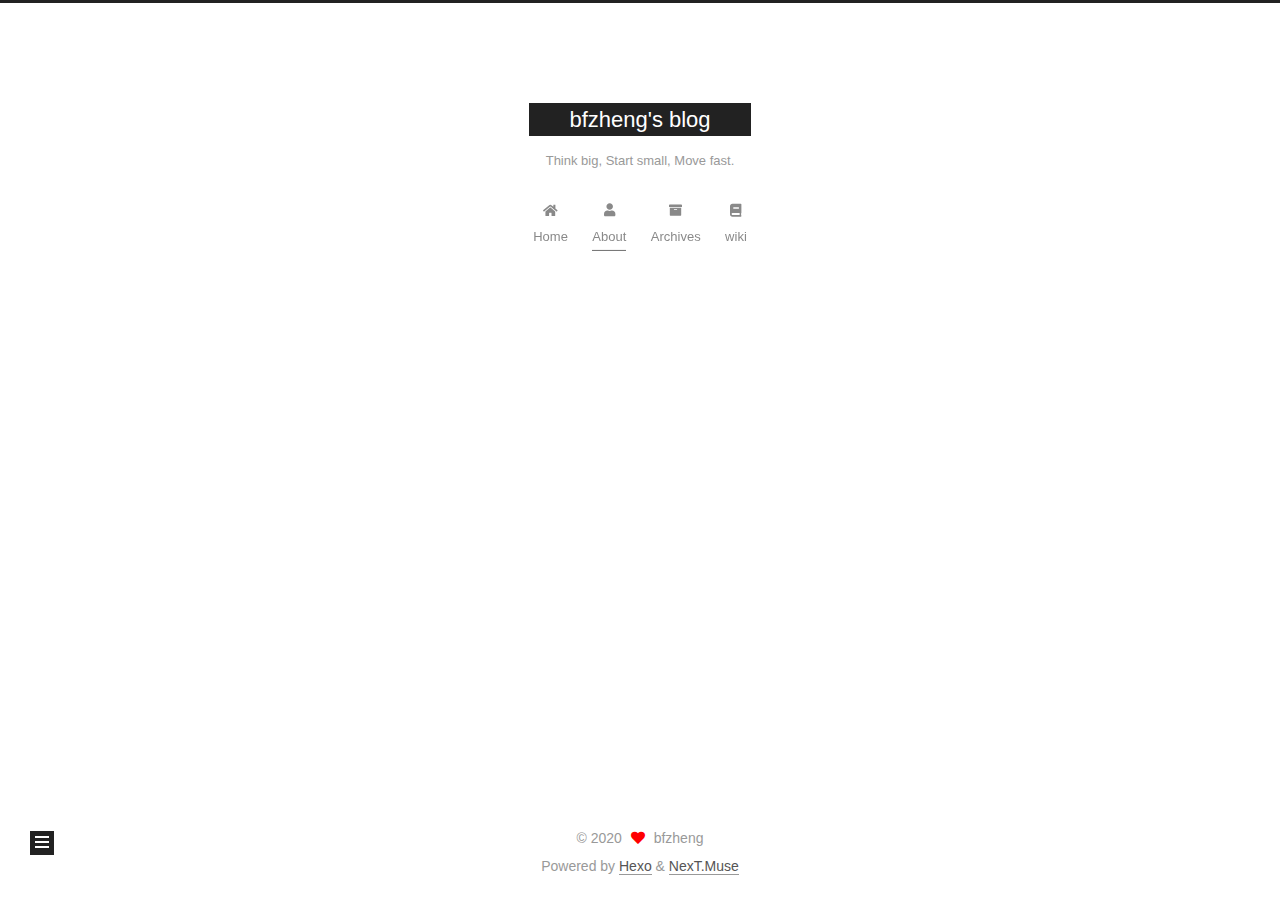
==== commit f717ce37: "Site updated: 2020-07-15 15:31:05" ====
--- a/about/index.html
+++ b/about/index.html
@@ -127,6 +127,11 @@
         <li class="menu-item menu-item-archives">
 
     <a href="/archives/" rel="section"><i class="fa fa-archive fa-fw"></i>Archives</a>
+
+  </li>
+        <li class="menu-item menu-item-wiki">
+
+    <a href="https://bfzheng.github.io/wiki/" rel="noopener" target="_blank"><i class="fa fa-book fa-fw"></i>wiki</a>
 
   </li>
   </ul>
--- a/css/main.css
+++ b/css/main.css
@@ -1169,7 +1169,7 @@
 }
 .links-of-author a::before,
 .links-of-author span.exturl::before {
-  background: #1c29ff;
+  background: #7086d7;
   border-radius: 50%;
   content: ' ';
   display: inline-block;
